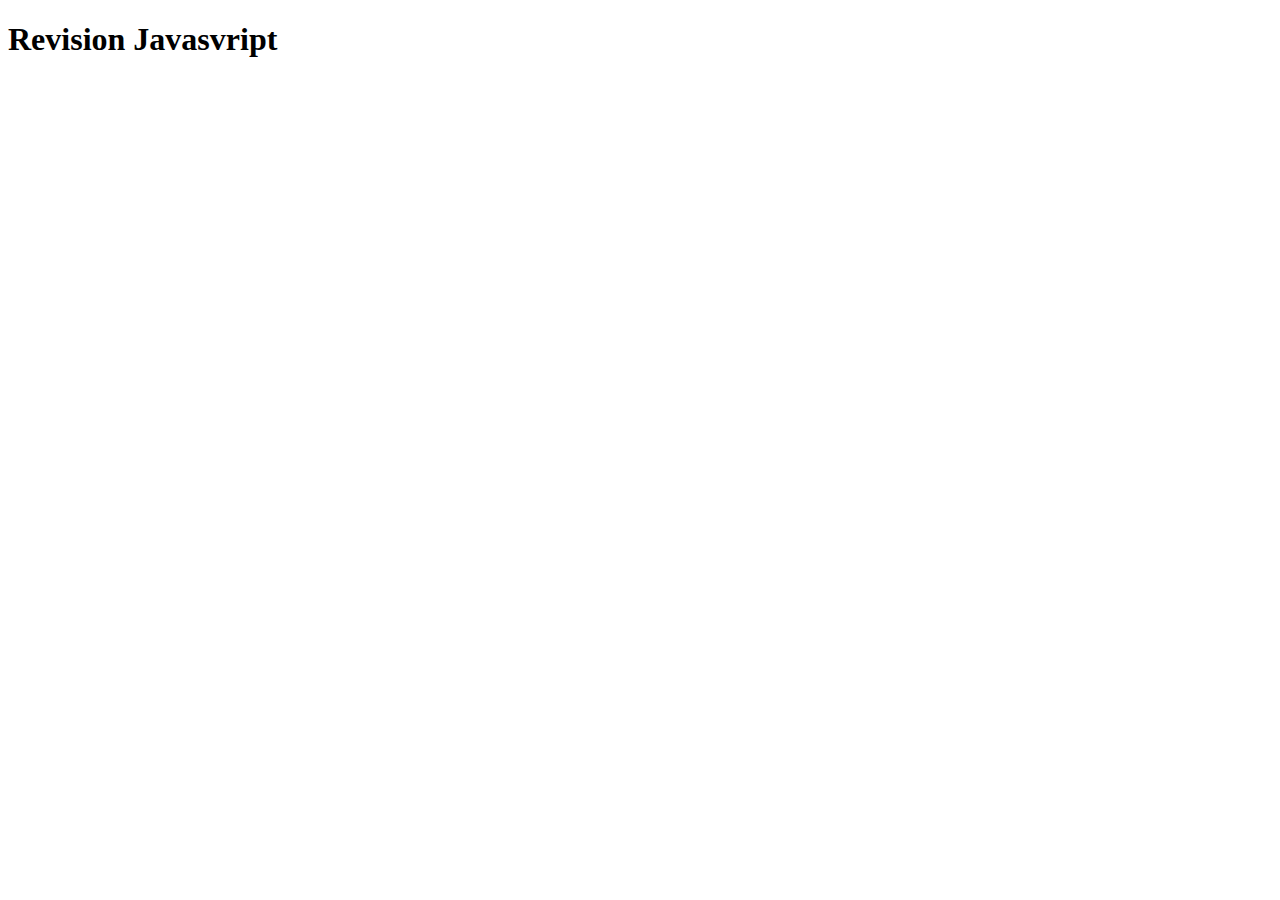
==== index.html @ 2c733014 "first commit" ====
<!DOCTYPE html>
<html lang="en">
<head>
    <meta charset="UTF-8">
    <meta http-equiv="X-UA-Compatible" content="IE=edge">
    <meta name="viewport" content="width=device-width, initial-scale=1.0">
    <title>Document</title>
</head>
<body>
    <h1>Revision Javasvript</h1>
</body>
</html>
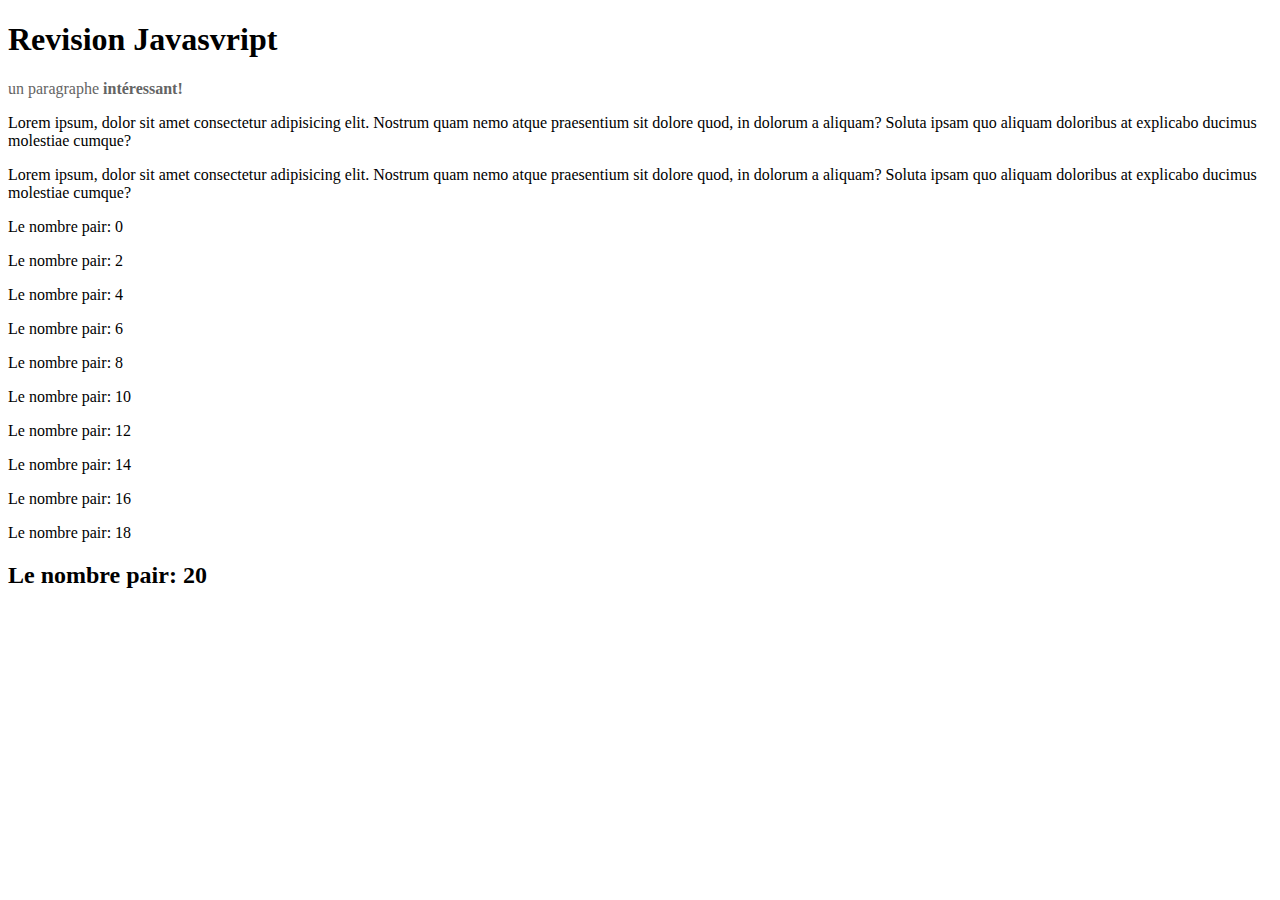
==== commit eb05a0da: "Manipulation du DOM" ====
--- a/index.html
+++ b/index.html
@@ -1,12 +1,17 @@
 <!DOCTYPE html>
-<html lang="en">
-<head>
-    <meta charset="UTF-8">
-    <meta http-equiv="X-UA-Compatible" content="IE=edge">
-    <meta name="viewport" content="width=device-width, initial-scale=1.0">
-    <title>Document</title>
-</head>
-<body>
+<html lang="fr">
+  <head>
+    <meta charset="UTF-8" />
+    <meta name="viewport" content="width=device-width, initial-scale=1.0" />
+    <title>Revision JS</title>
+    <script src="./scripts/revision.js" defer></script>
+  </head>
+
+  <body>
     <h1>Revision Javasvript</h1>
-</body>
-</html>+    <p class="paragraphe" id="text1" >Lorem ipsum, dolor sit amet consectetur adipisicing elit. Nostrum quam nemo atque praesentium sit dolore quod, in dolorum a aliquam? Soluta ipsam quo aliquam doloribus at explicabo ducimus molestiae cumque?</p>
+    <p class="paragraphe" id="text2" >Lorem ipsum, dolor sit amet consectetur adipisicing elit. Nostrum quam nemo atque praesentium sit dolore quod, in dolorum a aliquam? Soluta ipsam quo aliquam doloribus at explicabo ducimus molestiae cumque?</p>
+
+    <span class="paragraphe" >Lorem ipsum, dolor sit amet consectetur adipisicing elit. Nostrum quam nemo atque praesentium sit dolore quod, in dolorum a aliquam? Soluta ipsam quo aliquam doloribus at explicabo ducimus molestiae cumque?</span>
+  </body>
+</html>
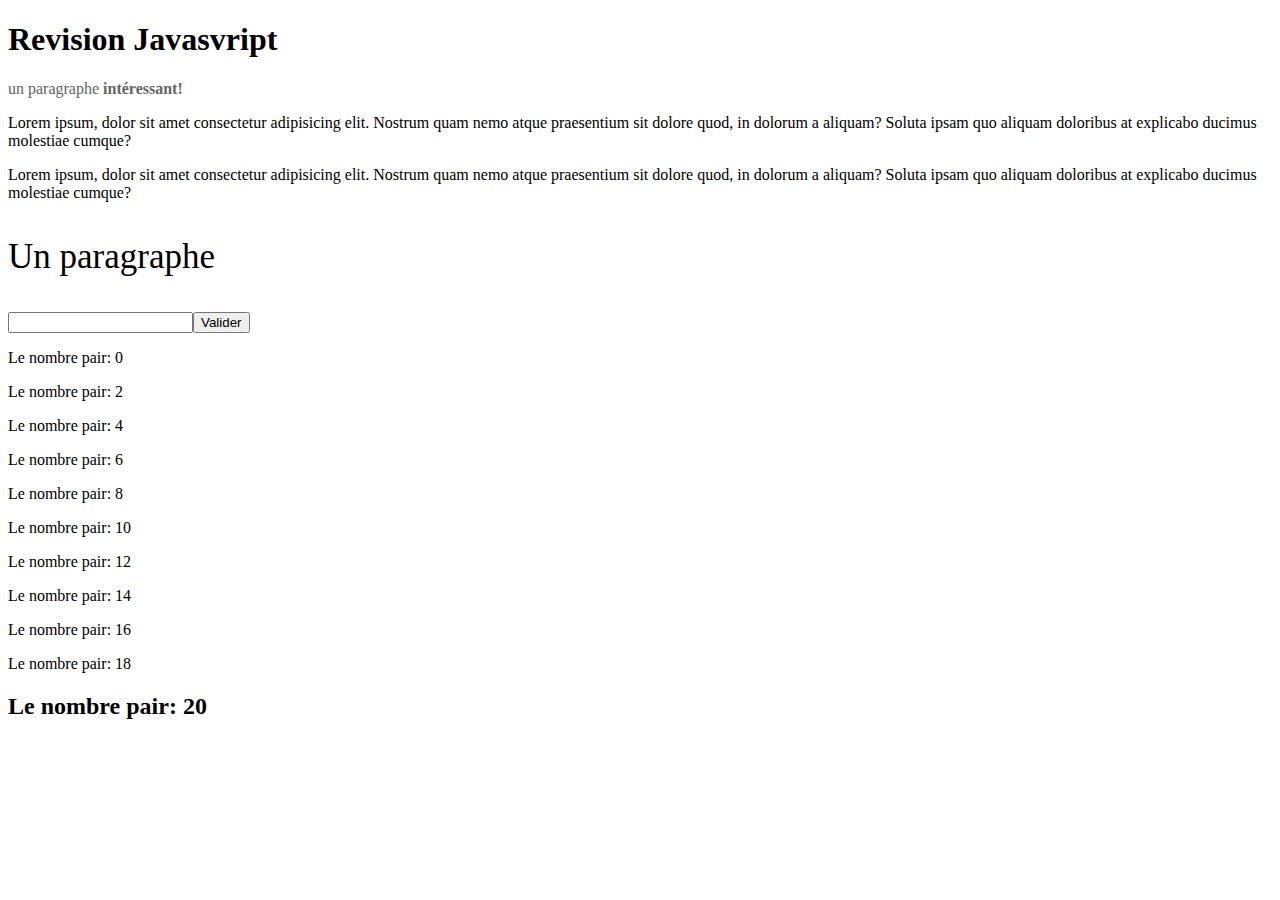
==== commit e272be63: "Fin manipulation du DOM" ====
--- a/index.html
+++ b/index.html
@@ -13,5 +13,17 @@
     <p class="paragraphe" id="text2" >Lorem ipsum, dolor sit amet consectetur adipisicing elit. Nostrum quam nemo atque praesentium sit dolore quod, in dolorum a aliquam? Soluta ipsam quo aliquam doloribus at explicabo ducimus molestiae cumque?</p>
 
     <span class="paragraphe" >Lorem ipsum, dolor sit amet consectetur adipisicing elit. Nostrum quam nemo atque praesentium sit dolore quod, in dolorum a aliquam? Soluta ipsam quo aliquam doloribus at explicabo ducimus molestiae cumque?</span>
+
+    <div id="addText">
+    </div>
+
+    <form>
+       
+    </form>
+
+    <div id="users">
+
+    </div>
+
   </body>
 </html>
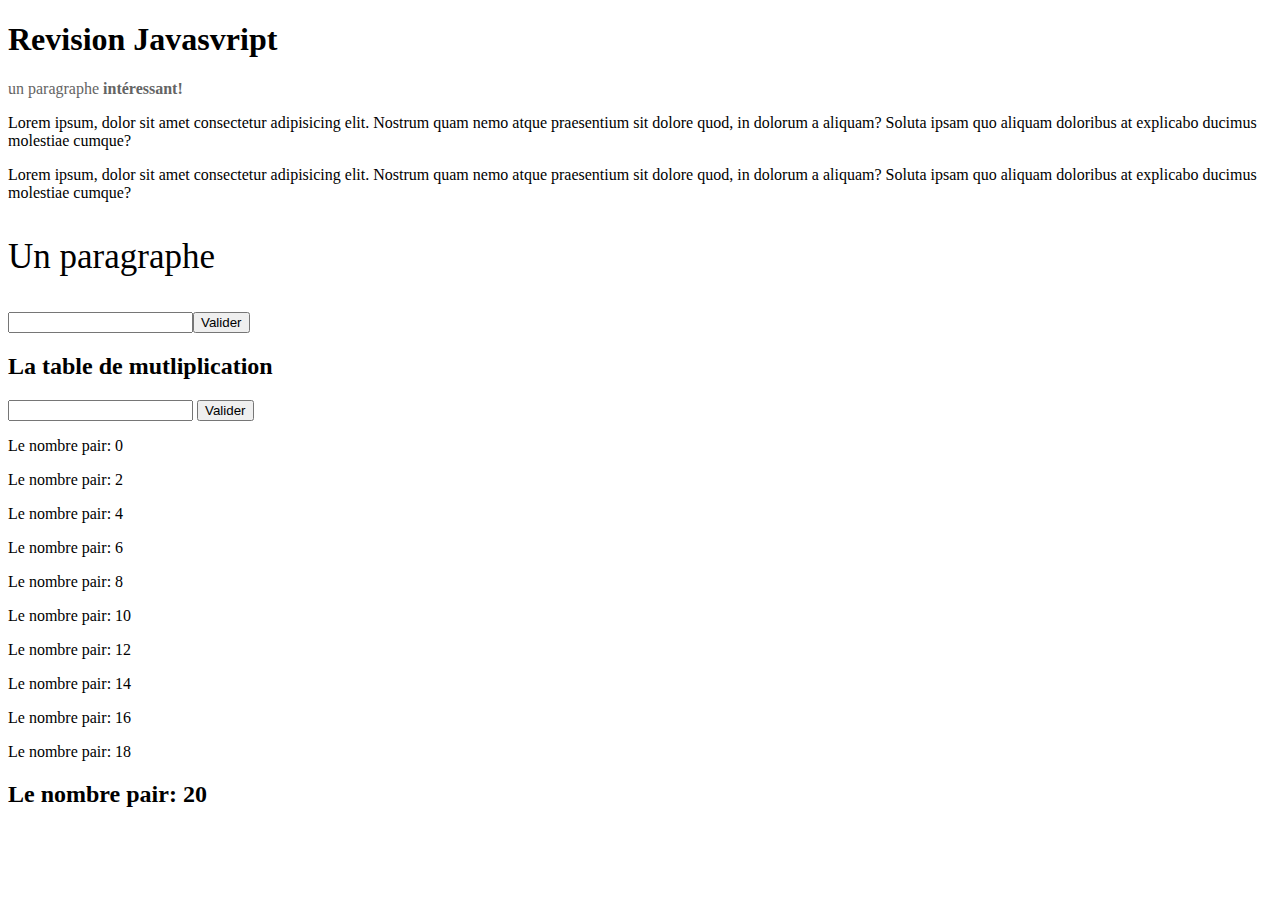
==== commit fab8cff3: "Fin exercice" ====
--- a/index.html
+++ b/index.html
@@ -18,12 +18,18 @@
     </div>
 
     <form>
-       
     </form>
 
     <div id="users">
+    </div>
 
-    </div>
+    <form>
+        <h2>La table de mutliplication</h2>
+        <input type="number" id="numberInput" />
+        <button id="tableButton">Valider</button>
+    </form>
+
+    <div id="table"></div>
 
   </body>
 </html>
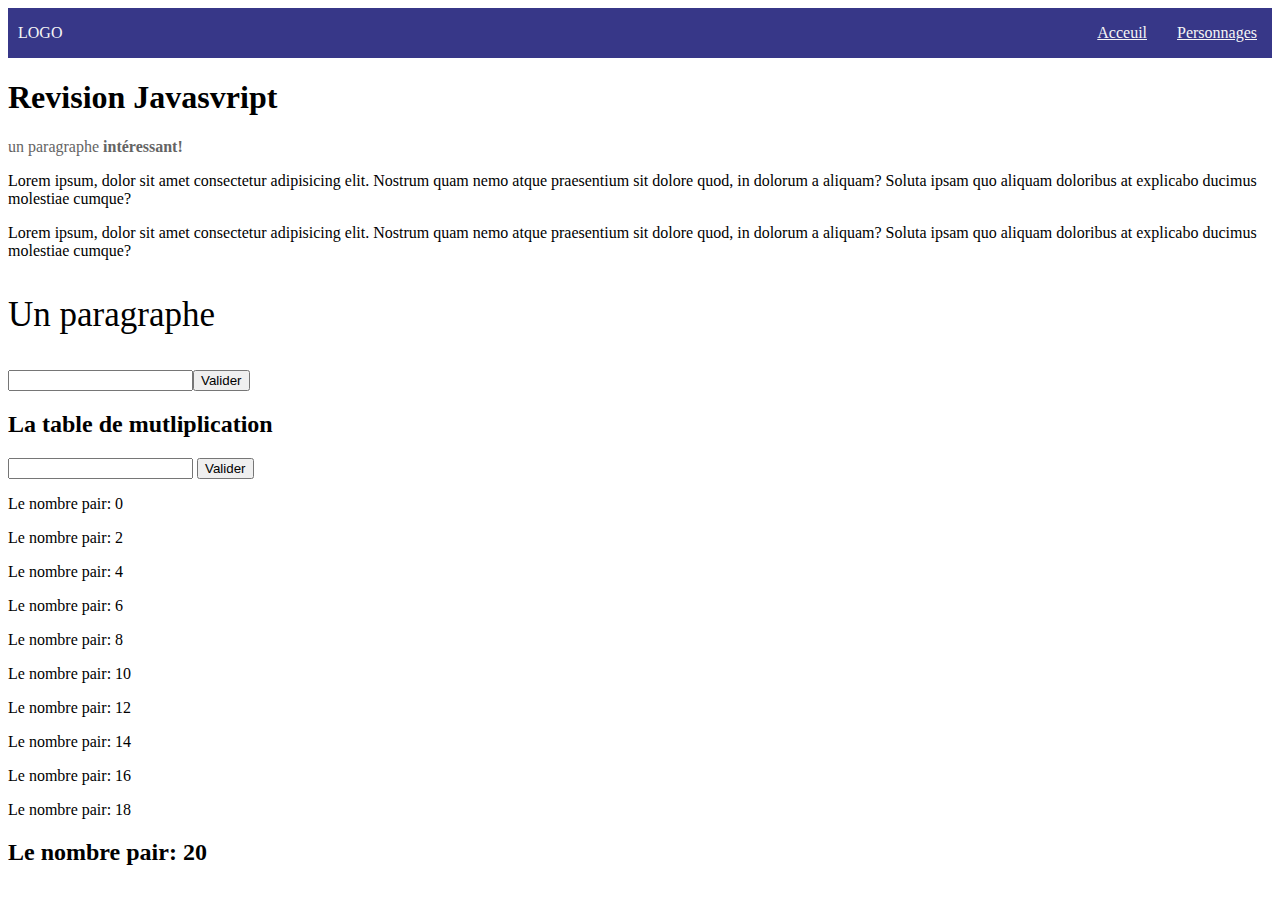
==== commit 3bb183ef: "Fin navbar" ====
--- a/index.html
+++ b/index.html
@@ -5,9 +5,13 @@
     <meta name="viewport" content="width=device-width, initial-scale=1.0" />
     <title>Revision JS</title>
     <script src="./scripts/revision.js" defer></script>
+    <script src="./scripts/navbar.js" defer ></script>
+    <link rel="stylesheet" href="./styles/style.css">
   </head>
+  <body>
 
-  <body>
+    <nav></nav>
+
     <h1>Revision Javasvript</h1>
     <p class="paragraphe" id="text1" >Lorem ipsum, dolor sit amet consectetur adipisicing elit. Nostrum quam nemo atque praesentium sit dolore quod, in dolorum a aliquam? Soluta ipsam quo aliquam doloribus at explicabo ducimus molestiae cumque?</p>
     <p class="paragraphe" id="text2" >Lorem ipsum, dolor sit amet consectetur adipisicing elit. Nostrum quam nemo atque praesentium sit dolore quod, in dolorum a aliquam? Soluta ipsam quo aliquam doloribus at explicabo ducimus molestiae cumque?</p>
--- a/styles/style.css
+++ b/styles/style.css
@@ -0,0 +1,60 @@
+nav{
+    background-color: rgb(55, 55, 136);
+    display: flex;
+    align-items: center;
+    justify-content: space-between;
+}
+
+.brand{
+    display: flex;
+    align-items: center;
+}
+
+#menuButton{
+    width: 30px;
+    height: 30px;
+    display: none;
+}
+
+#logo{
+    color:whitesmoke;
+    padding: 0 10px;
+}
+
+.menu{
+    display: flex;
+    list-style: none;
+    transition: all 1s ease-in-out;
+}
+
+li > a{
+    color:whitesmoke;
+    padding: 0 15px;
+}
+
+@media (max-width: 700px){
+    #menuButton{
+        display: initial;
+        padding: 0 10px;
+    }
+    .menu{
+        position: absolute;
+        background-color: rgb(69, 69, 153);
+        flex-direction: column;
+        top:50px;
+        padding: 20px;
+        min-width: 75%;
+        min-height: 25vh;
+        left: -100%;
+    }
+
+    li{
+        margin: 7px 0;
+        font-size: 20px;
+    }
+}
+
+
+
+/* Mobile first
+    PC first */